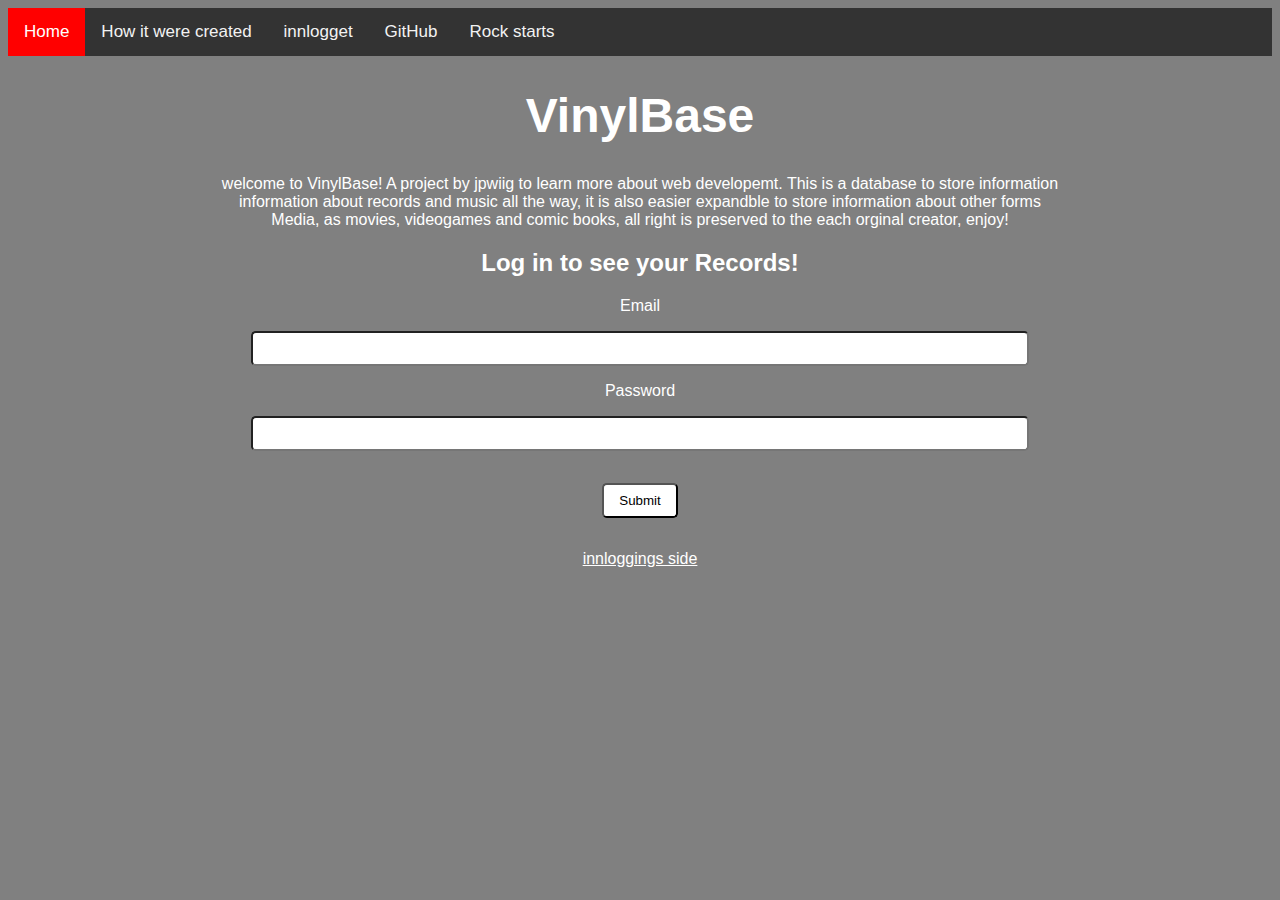
==== index.html @ e9b13333 "skrivefeil!" ====
<!DOCTYPE html>
<html>
    <head>
        <meta charset="UTF-8">
        <meta name="language" content="no">
        <meta name="viewport" content="width=device-width, initial-scale=1.0">
        <link type="text/css" rel="stylesheet" href="visuals/Style.css">
        <script type="application/javascript" src="visuals/Script.js"></script>
        <script src="visuals/jquery-3.6.0.min.js"></script>
        <title>Vinylbase</title>

    </head>
    <body>

    <div class="nav">
    <a class="active" href="index.html" target="_blank">Home</a>
    <a href="creation.html" target="_blank">How it were created </a>
    <a href="Upage.html" target="_blank">innlogget</a></ul>
    <a href="https://github.com/jpwiig" target="_blank">GitHub</a>
        <a href="Gallery.html" target="_blank">Rock starts</a>
    </div>
<h1>VinylBase</h1>
<p>welcome to VinylBase! A project by jpwiig to learn more about web developemt. This is a database to store information
    <br>information about records and music all the way, it is also easier expandble to store information about other forms
    <br>Media, as movies, videogames and comic books, all right is preserved to the each orginal creator, enjoy!</p>
    
    <h2>Log in to see your Records!</h2>
    <form name="innlogging"  action="Upage.html">
        <label> Email </label> <br>
        <input type="email" name="epost" required>
        <br>
        <label>Password</label><br>
        <input type="password" name="passord">
        <br>
        <input type="submit" name="submit">
    </form>
    <span id="vinylInfo"></span> 
    <p><a href="Upage.html" target="blank">innloggings side</a>
    </body>
</html>
---- visuals/Style.css ----
*{
background-color: gray;
color:white;
font-family: sans-serif;
text-align: center;
}

h1{
    font-size: 3rem;
    font-family:Arial, Helvetica, sans-serif;
    
}

label{
    text-align: center;
    font-family:Arial, Helvetica, sans-serif;
    font-weight:500;
}

input{
    width: 60%;
    text-align: left;
    background-color: white;
    color:black;
    font-family: sans-serif;
    padding: 0.5rem; 
    margin: 1rem;
    border-radius: 0.3rem;
}

button{
    background-color: white;
    color: black;
    margin: 1rem;
    border-radius: 1rem;
}

#Vissamling {
    margin:1rem; 
}

#nyPlate{
    display: none;
}

input[type=submit]{
    width: 6%;
    text-align: center;
}

.nav {
background-color:#333;
    overflow: hidden;
}

.nav a{
    float:left;
    color: #f2f2f2;
    background-color: #333;
    text-align: center;
    padding: 14px 16px;
    text-decoration: none;
    font-size: 17px;

}

.nav a:hover{
    background-color: #ddd;
    color: black;
}

.nav a.active{
    background-color: red;
    color:white;
}

img {
    max-width: 40%;
    height: auto;
}
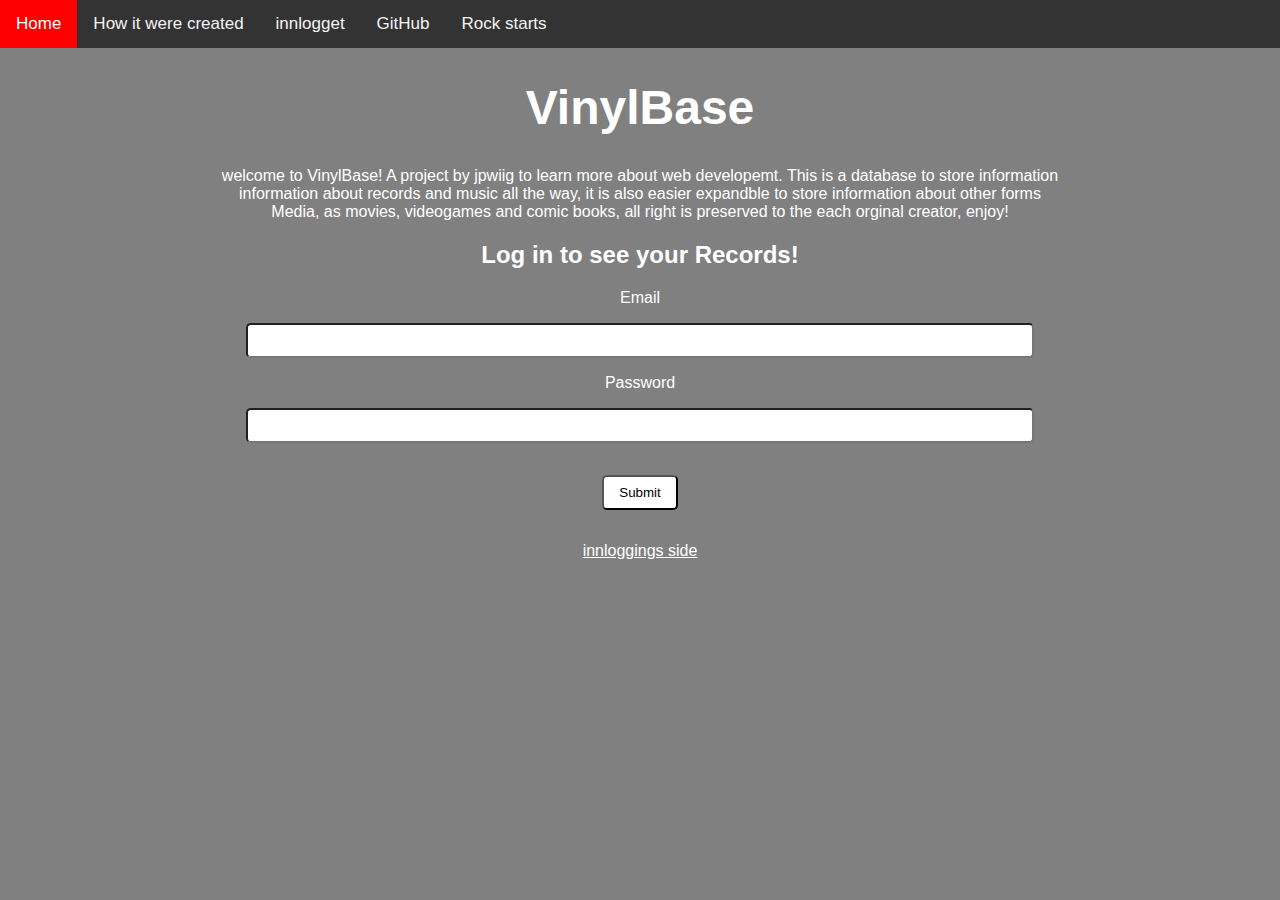
==== commit 1c5b0e3c: "final" ====
--- a/index.html
+++ b/index.html
@@ -34,7 +34,8 @@
         <br>
         <input type="submit" name="submit">
     </form>
-    <span id="vinylInfo"></span> 
+    <span id="vinylInfo"></span>
+
     <p><a href="Upage.html" target="blank">innloggings side</a>
     </body>
 </html>--- a/visuals/Style.css
+++ b/visuals/Style.css
@@ -4,7 +4,9 @@
 font-family: sans-serif;
 text-align: center;
 }
-
+body{
+    margin: 0;
+}
 h1{
     font-size: 3rem;
     font-family:Arial, Helvetica, sans-serif;
